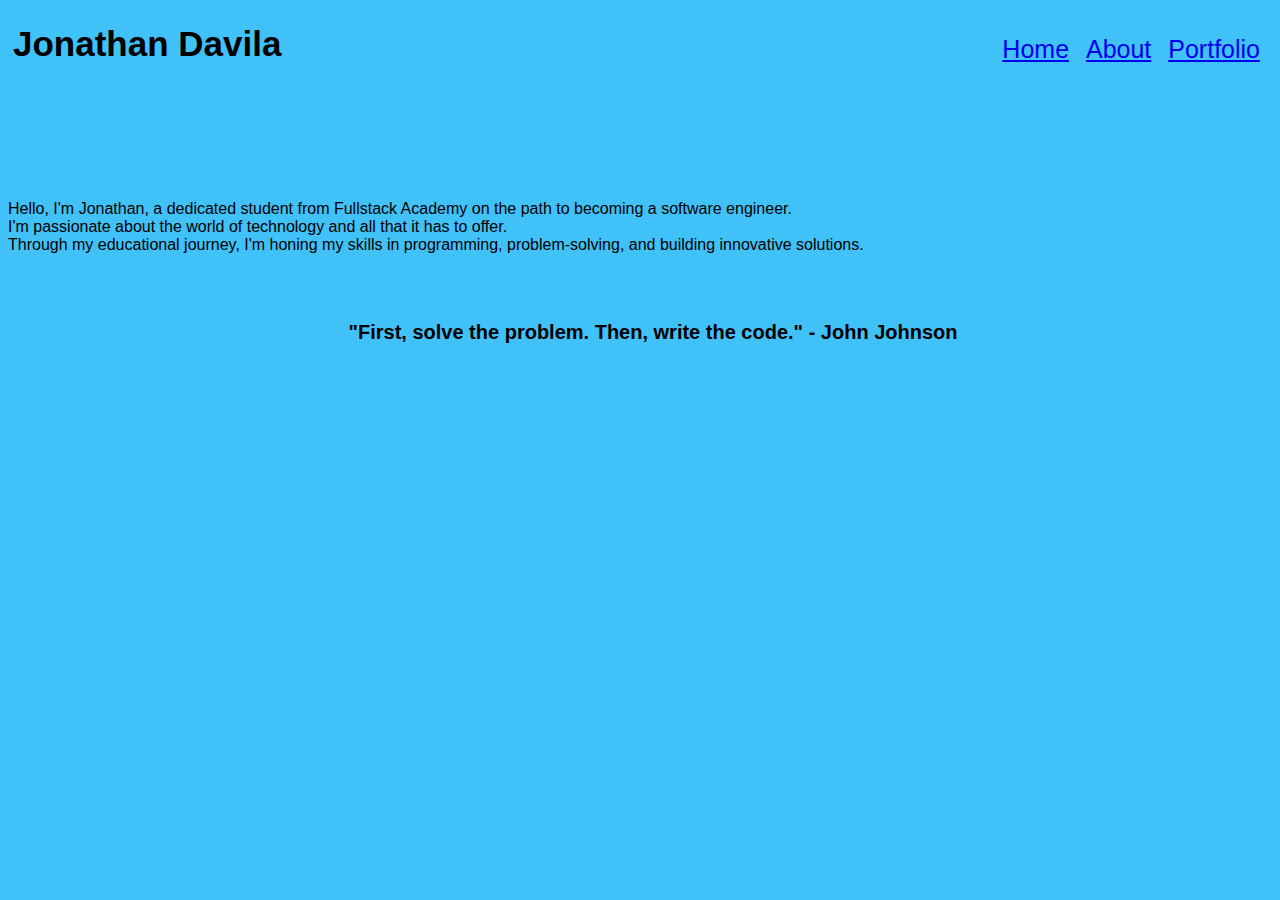
==== index.html @ 9418e131 "Initial commit" ====
<!DOCTYPE html>
<html lang="en">
  <head>
    <meta charset="UTF-8" />
    <meta name="viewport" content="width=device-width, initial-scale=1.0" />
    <title>Personal-Site</title>
    <link rel="stylesheet" href="style.css" />
  </head>
  <script src="javascript.js"></script>
  <body>
    <nav>
      <ul>
        <li><a href="index.html">Home</a></li>
        <li><a href="about.html">About</a></li>
        <li><a href="portfolio.html">Portfolio</a></li>
      </ul>
      <h1>Jonathan Davila</h1>

      <p>
        Hello, I'm Jonathan, a dedicated student from Fullstack Academy on the
        path to becoming a software engineer. <br />I'm passionate about the
        world of technology and all that it has to offer.<br />Through my
        educational journey, I'm honing my skills in programming,
        problem-solving, and building innovative solutions.
      </p>
      <h2>"First, solve the problem. Then, write the code." - John Johnson</h2>
    </nav>
  </body>
</html>
---- style.css ----
ul {
  list-style-type: none;
  position: absolute;
  top: 10px;
  right: 10px;
  font-family: 'Trebuchet MS', 'Lucida Sans Unicode', 'Lucida Grande', 'Lucida Sans', Arial, sans-serif;
  font-size: 25px;
}

li {
  display: inline;
  margin-right: 10px;
}

h1 {
  position: absolute;
  top: 1px;
  left: 13px;
  font-size: 35px;
  font-family: 'Lucida Sans', 'Lucida Sans Regular', 'Lucida Grande', 'Lucida Sans Unicode', Geneva, Verdana, sans-serif;

}

body {
  background-color: rgb(64, 193, 248);
}

h2 {
  position: relative;
  top: 50px;
  left: 13px;
  right: 1500px;
  font-size: 20px;
  font-family: Arial, Helvetica, sans-serif;
  text-align: center;

}

p {
  text-align: left;
  margin-top: 200px;
  font-family: Impact, Haettenschweiler, 'Arial Narrow Bold', sans-serif;
}

h3 {
  margin-top: 200px;
  font-size: 35px;


}

.list-ol {
  font-family: vt323;
  font-size: 25px;

}
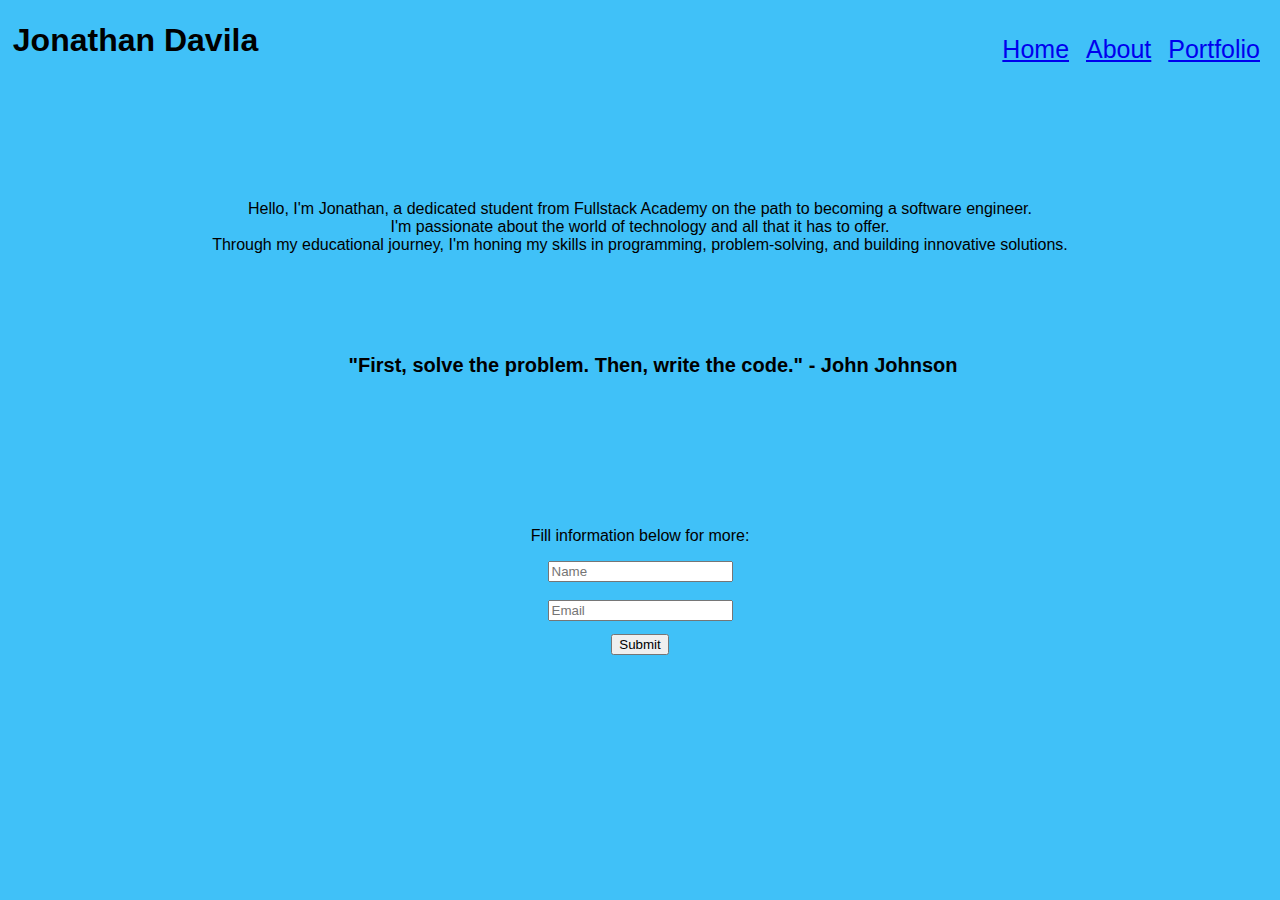
==== commit caf62092: "Updated to new project" ====
--- a/index.html
+++ b/index.html
@@ -25,5 +25,30 @@
       </p>
       <h2>"First, solve the problem. Then, write the code." - John Johnson</h2>
     </nav>
+    <div>
+      <form action="post" class="label">
+        <p>Fill information below for more:</p>
+
+        <label for="name"
+          ><input
+            id="name"
+            name="name"
+            type="text"
+            placeholder="Name"
+            required /></label
+        ><br />
+        <label for="email"
+          ><input
+            id="email"
+            name="email"
+            type="email"
+            placeholder="Email"
+            required
+        /></label>
+        <div class="submit-button">
+          <input type="submit" value="Submit" />
+        </div>
+      </form>
+    </div>
   </body>
 </html>
--- a/style.css
+++ b/style.css
@@ -14,9 +14,9 @@
 
 h1 {
   position: absolute;
-  top: 1px;
-  left: 13px;
-  font-size: 35px;
+  top: 0.1vh;
+  left: 1vw;
+  font-size: 2.5vw;
   font-family: 'Lucida Sans', 'Lucida Sans Regular', 'Lucida Grande', 'Lucida Sans Unicode', Geneva, Verdana, sans-serif;
 
 }
@@ -33,19 +33,28 @@
   font-size: 20px;
   font-family: Arial, Helvetica, sans-serif;
   text-align: center;
+  margin: 50px;
 
 }
 
 p {
-  text-align: left;
+  text-align: center;
   margin-top: 200px;
   font-family: Impact, Haettenschweiler, 'Arial Narrow Bold', sans-serif;
+  z-index: 1;
 }
 
 h3 {
   margin-top: 200px;
   font-size: 35px;
 
+}
+
+label {
+  text-align: center;
+  display: block;
+  margin: 0;
+  padding: 0;
 
 }
 
@@ -53,4 +62,27 @@
   font-family: vt323;
   font-size: 25px;
 
+}
+
+.Coding-pic {
+  display: grid;
+  grid-template-columns: 1fr 1fr;
+  grid-gap: 20px;
+  align-items: center;
+  max-width: 100%;
+  height: 150px;
+  max-height: 300px;
+  border-radius: 5px;
+  transition: all 0.3s;
+}
+
+@media screen and (max-width: 768px) {
+  .Coding-pic {
+    grid-template-columns: 1fr;
+  }
+}
+
+.submit-button {
+  text-align: center;
+  margin-top: 1%;
 }